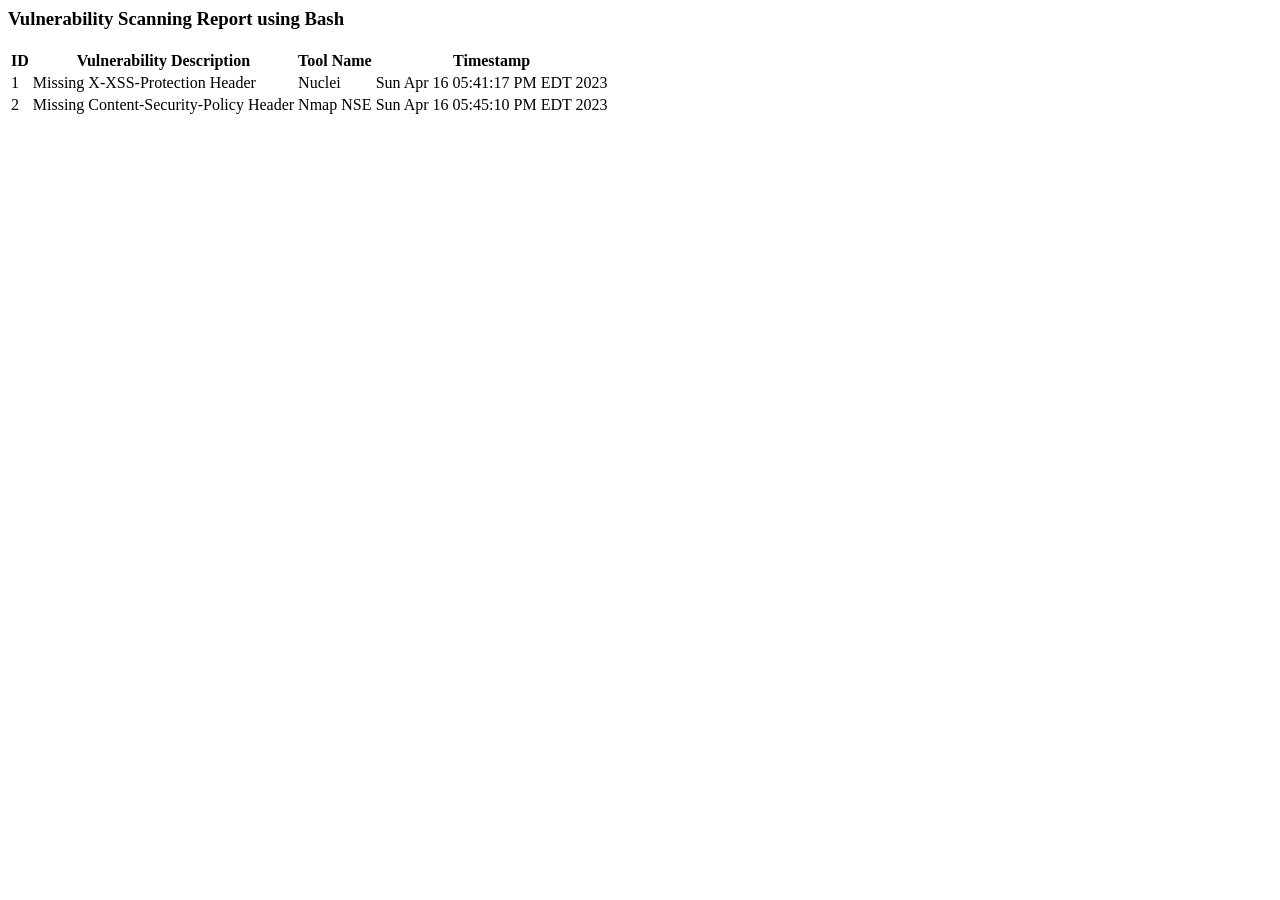
==== ch05/vulnerability_table.html @ 30cbda4b "vulnerability HTML table example" ====
<html>
<h3>Vulnerability Scanning Report using Bash</h3>
<table>
  <tr>
    <th>ID</th>
    <th>Vulnerability Description</th>
    <th>Tool Name</th>
    <th>Timestamp</th>
  </tr>
  <tr>
    <td>1</td>
    <td>Missing X-XSS-Protection Header</td>
    <td>Nuclei</td>
    <td>Sun Apr 16 05:41:17 PM EDT 2023</td>
  </tr>
  <tr>
    <td>2</td>
    <td>Missing Content-Security-Policy Header</td>
    <td>Nmap NSE</td>    
    <td>Sun Apr 16 05:45:10 PM EDT 2023</td>
  </tr>
</table>
</html>
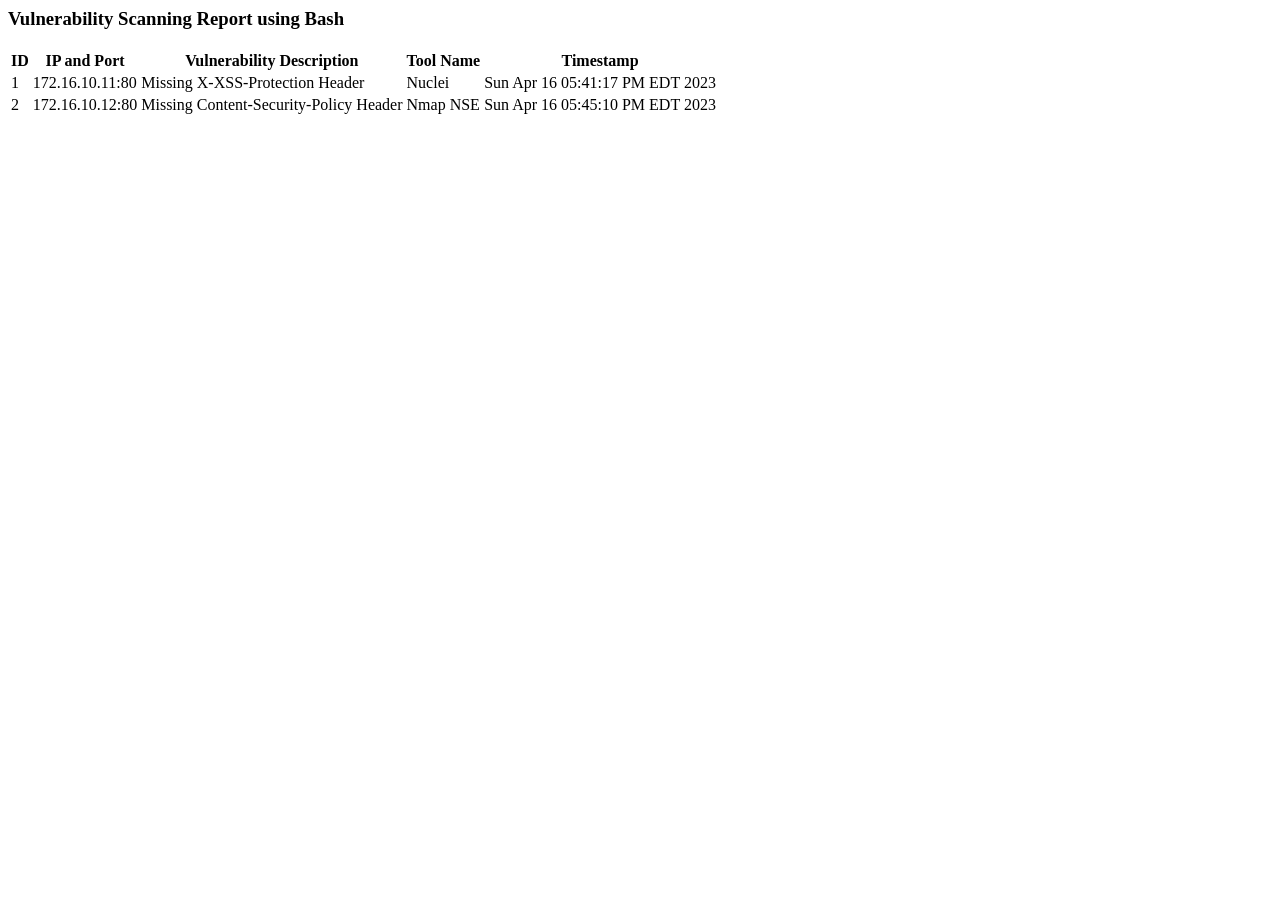
==== commit d8311157: "add ip and port to table" ====
--- a/ch05/vulnerability_table.html
+++ b/ch05/vulnerability_table.html
@@ -3,18 +3,21 @@
 <table>
   <tr>
     <th>ID</th>
+    <th>IP and Port</th>
     <th>Vulnerability Description</th>
     <th>Tool Name</th>
     <th>Timestamp</th>
   </tr>
   <tr>
     <td>1</td>
+    <td>172.16.10.11:80</td>
     <td>Missing X-XSS-Protection Header</td>
     <td>Nuclei</td>
     <td>Sun Apr 16 05:41:17 PM EDT 2023</td>
   </tr>
   <tr>
     <td>2</td>
+    <td>172.16.10.12:80</td>
     <td>Missing Content-Security-Policy Header</td>
     <td>Nmap NSE</td>    
     <td>Sun Apr 16 05:45:10 PM EDT 2023</td>
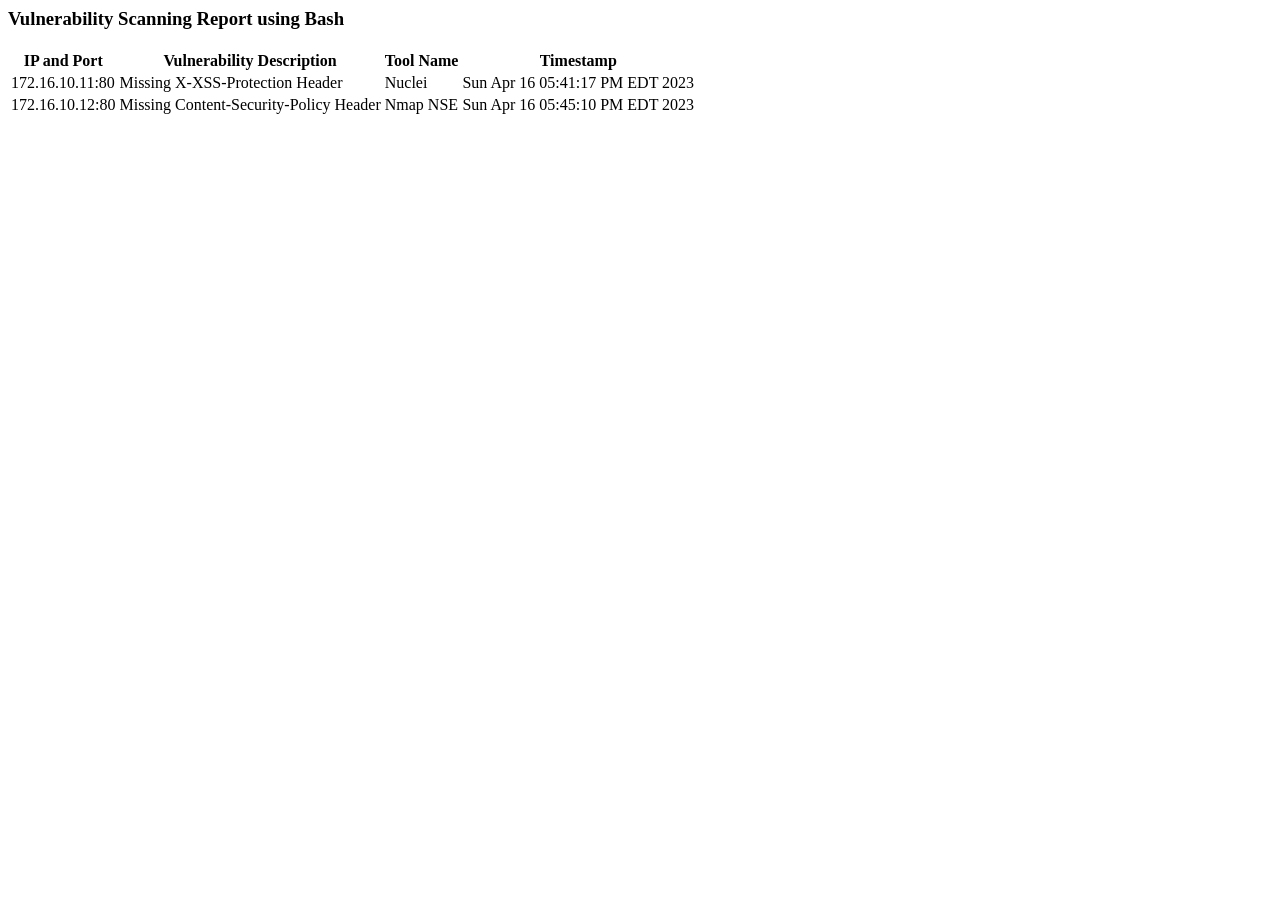
==== commit 420d38af: "exercise solution" ====
--- a/ch05/vulnerability_table.html
+++ b/ch05/vulnerability_table.html
@@ -2,21 +2,18 @@
 <h3>Vulnerability Scanning Report using Bash</h3>
 <table>
   <tr>
-    <th>ID</th>
     <th>IP and Port</th>
     <th>Vulnerability Description</th>
     <th>Tool Name</th>
     <th>Timestamp</th>
   </tr>
   <tr>
-    <td>1</td>
     <td>172.16.10.11:80</td>
     <td>Missing X-XSS-Protection Header</td>
     <td>Nuclei</td>
     <td>Sun Apr 16 05:41:17 PM EDT 2023</td>
   </tr>
   <tr>
-    <td>2</td>
     <td>172.16.10.12:80</td>
     <td>Missing Content-Security-Policy Header</td>
     <td>Nmap NSE</td>    
